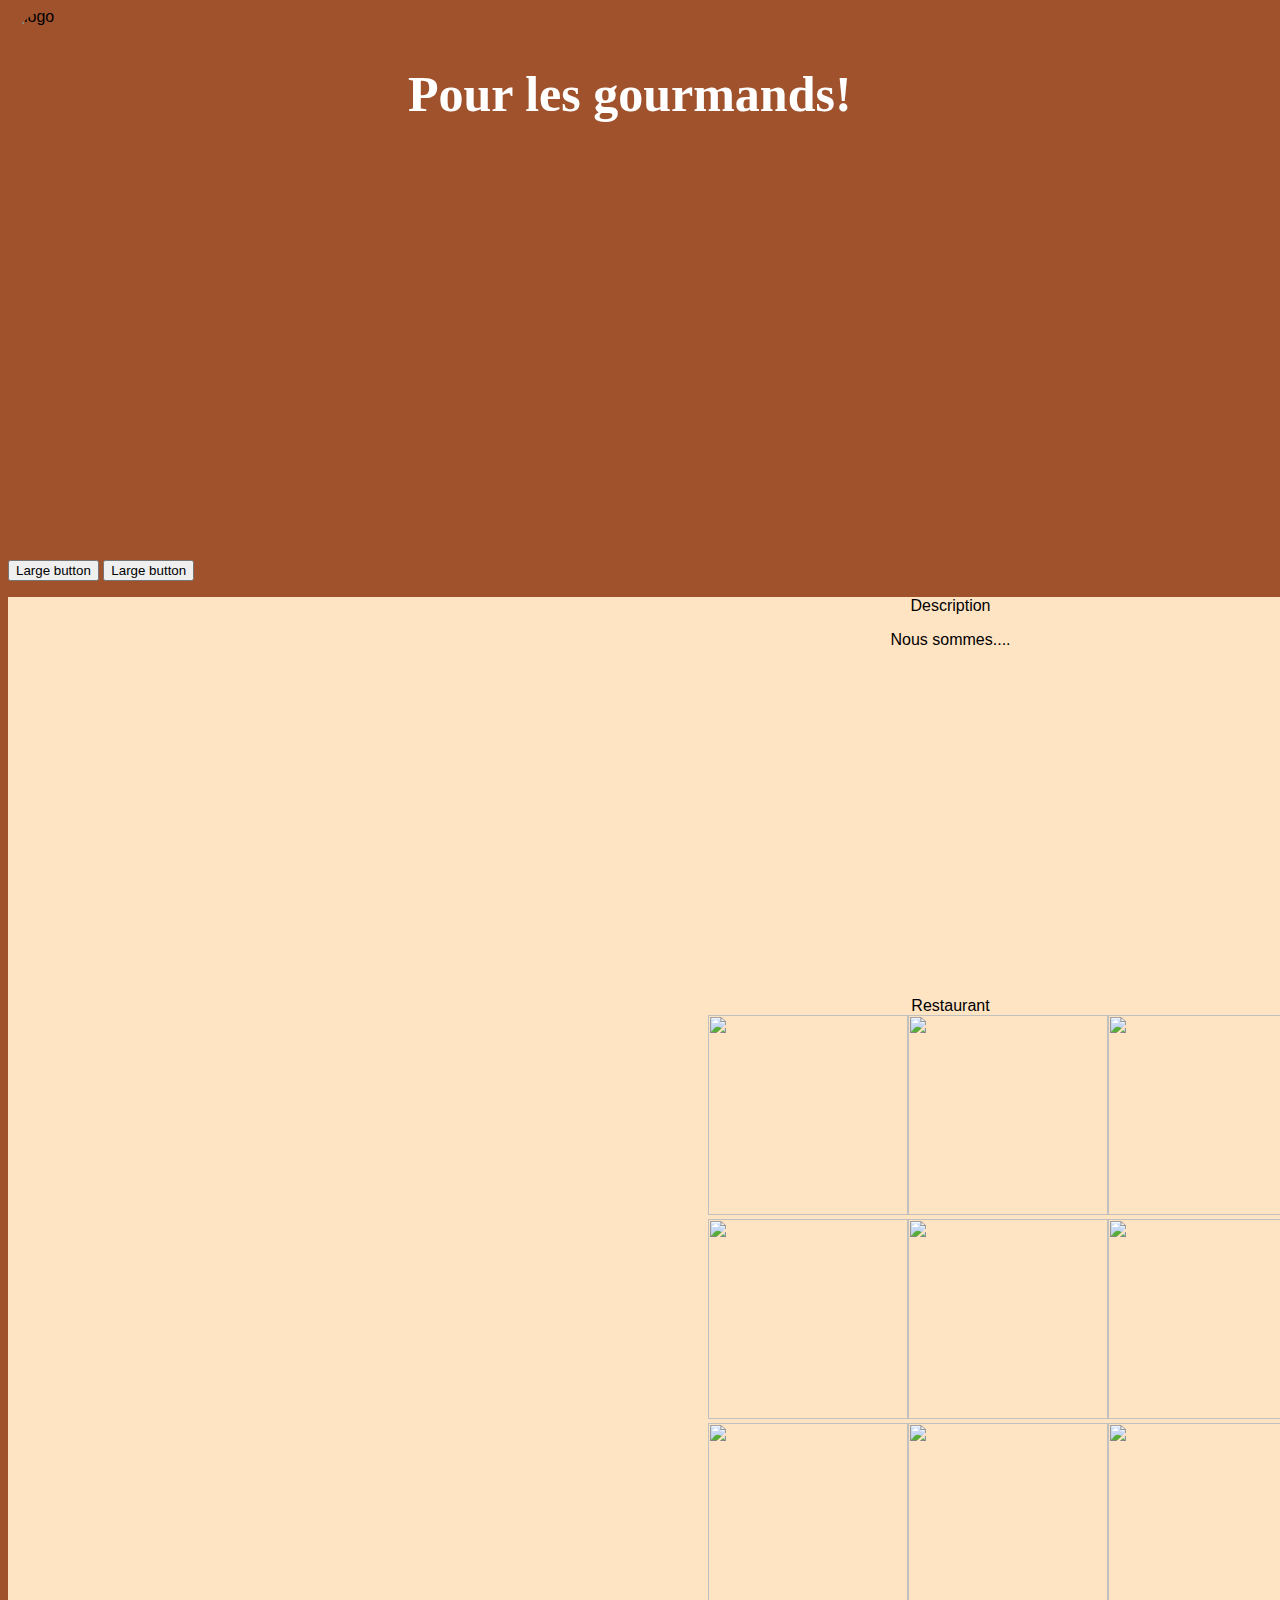
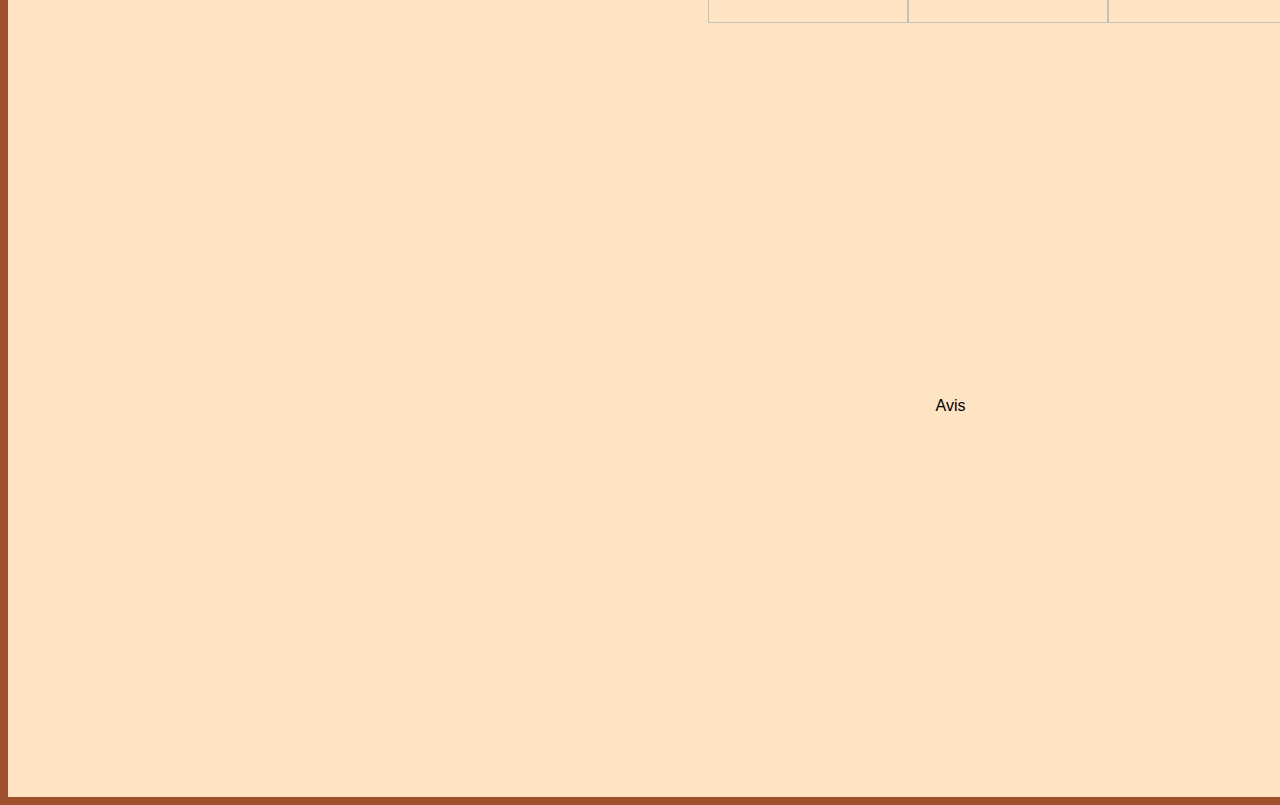
==== bootstrap-3.3.7-dist/index.html @ 67380629 "ajouts projet" ====
<!DOCTYPE html>
<html>
  <head>
	<title>Pour les gourmands</title>
		
		<meta charset="utf-8">
			
			<link href="https://fonts.googleapis.com/icon?family=Material+Icons" rel="stylesheet">
			<link type="text/css" rel="stylesheet" href="bootstrap.css"  media="screen,projection"/>
			<link rel="stylesheet" href="projet.css" />
		
		<meta name="viewport" content="width=device-width, initial-scale=1.0"/>
	
				
				
	
		
		<img src="https://cdn.pixabay.com/photo/2015/04/25/07/55/restaurant-738788_640.jpg" 
		style="width:1500px;
		height:500px;
		display: block;
		margin-left: auto;
		margin-right: auto; 
		moz-border-radius:50px;
		webkit-border-radius:50px;
		border-radius:50px;" 
		alt="logo"  />
		
			
			<h1 class="titre">Pour les gourmands!</h1>
	
   
   </head>
   
   </br>
   </br>
  
		<body>
		
	
	
		<p>
			<button type="button" class="btn btn-primary btn-lg">Large button</button>
			<button type="button" class="btn btn-default btn-lg">Large button</button>
		</p>
		
		<div class="row">
			
				<div class="description">Description
				<p>Nous sommes....</p>
				</div>
					<div class="restaurant">Restaurant
					
					<table  border="0" cellpadding="0" cellspacing="0"> 
<tr> 
 <td><IMG SRC="https://media-cdn.tripadvisor.com/media/photo-s/0d/e6/fa/4f/photo1jpg.jpg" style="width:200px; height:200px; margin-left:700px; "></td> 
 <td><IMG SRC="https://media-cdn.tripadvisor.com/media/photo-s/09/6f/f2/ea/photo0jpg.jpg" style="width:200px; height:200px;"></td> 
 <td><IMG SRC="https://media-cdn.tripadvisor.com/media/photo-s/09/b3/3a/dc/le-tablier-de-jaures.jpg" style="width:200px; height:200px;"></td> 
</tr> 
<tr> 
 <td><IMG SRC="https://media-cdn.tripadvisor.com/media/photo-s/08/c4/4c/d2/la-vieille-porte.jpg" style="width:200px; height:200px;margin-left:700px"></td> 
 <td><IMG SRC="https://media-cdn.tripadvisor.com/media/photo-s/08/fa/c0/e6/le-grenier-a-sel.jpg" style="width:200px; height:200px;"></td> 
 <td><IMG SRC="https://media-cdn.tripadvisor.com/media/photo-s/0b/1c/32/08/le-plat-principal-du.jpg" style="width:200px; height:200px;"></td> 
</tr> 
<tr> 
 <td><IMG SRC="https://media-cdn.tripadvisor.com/media/photo-s/0a/59/e7/7d/la-fontaine-des-saveurs.jpg" style="width:200px; height:200px;margin-left:700px"></td> 
 <td><IMG SRC="https://media-cdn.tripadvisor.com/media/photo-s/0f/42/6a/d1/photo2jpg.jpg" style="width:200px; height:200px;"></td> 
 <td><IMG SRC="https://media-cdn.tripadvisor.com/media/photo-s/0e/31/84/e4/photo2jpg.jpg" style="width:200px; height:200px;"></td> 
</tr> 
</table> 
					


</div>

  <!-- Add the extra clearfix for only the required viewport -->
						<div class="clearfix visible-xs-block"></div>

							<div class="avis">Avis</div>
							
		</div>
		
	</body>
</html>
---- bootstrap-3.3.7-dist/projet.css ----
/*css*/

	
		
	.description {
	width:1885px;
	height:400px;
	background-color:bisque;
	text-align:center;
	}
	.restaurant {
	width:1885px;
	height:1000px;
	background-color:bisque;
	text-align:center;
	}
	.avis {
	width:1885px;
	height:400px;
	background-color:bisque;
	text-align:center;
	}
	#menu{
		width:1885px;
	height:50px;
	background-color:bisque;
	text-align:center;
	}
	* { box-sizing: border-box; }

/* force scrollbar */
html { overflow-y: scroll; }

body { font-family: sans-serif; }

/* ---- grid ---- */

.mozaïque {
  background:black;
  margin-left:800px;
  margin-right:800px;
}

/* clear fix */
.mosaïque:after {
  content: '';
  display: block;
  clear: both;
  
}

/* ---- .grid-item ---- */

.taille mo{ 
  margin-top: -5px; 
  text-align: center; 
} 
.images {
  
}
.img tab {
  float: left;
  width:150px;
  height:170px;
}

.images img {
  display: block;
  width:100%;
}
	
	
	

		
		
     
.titre {
    position:absolute;
	margin-left:400px;
    top: 31px;
    font-family: Gabriola, "Gentium Basic", Georgia;
    font-size: 50px;
    color:#FFFFFF;
	}
	
	body{
		background-color: sienna;
	}
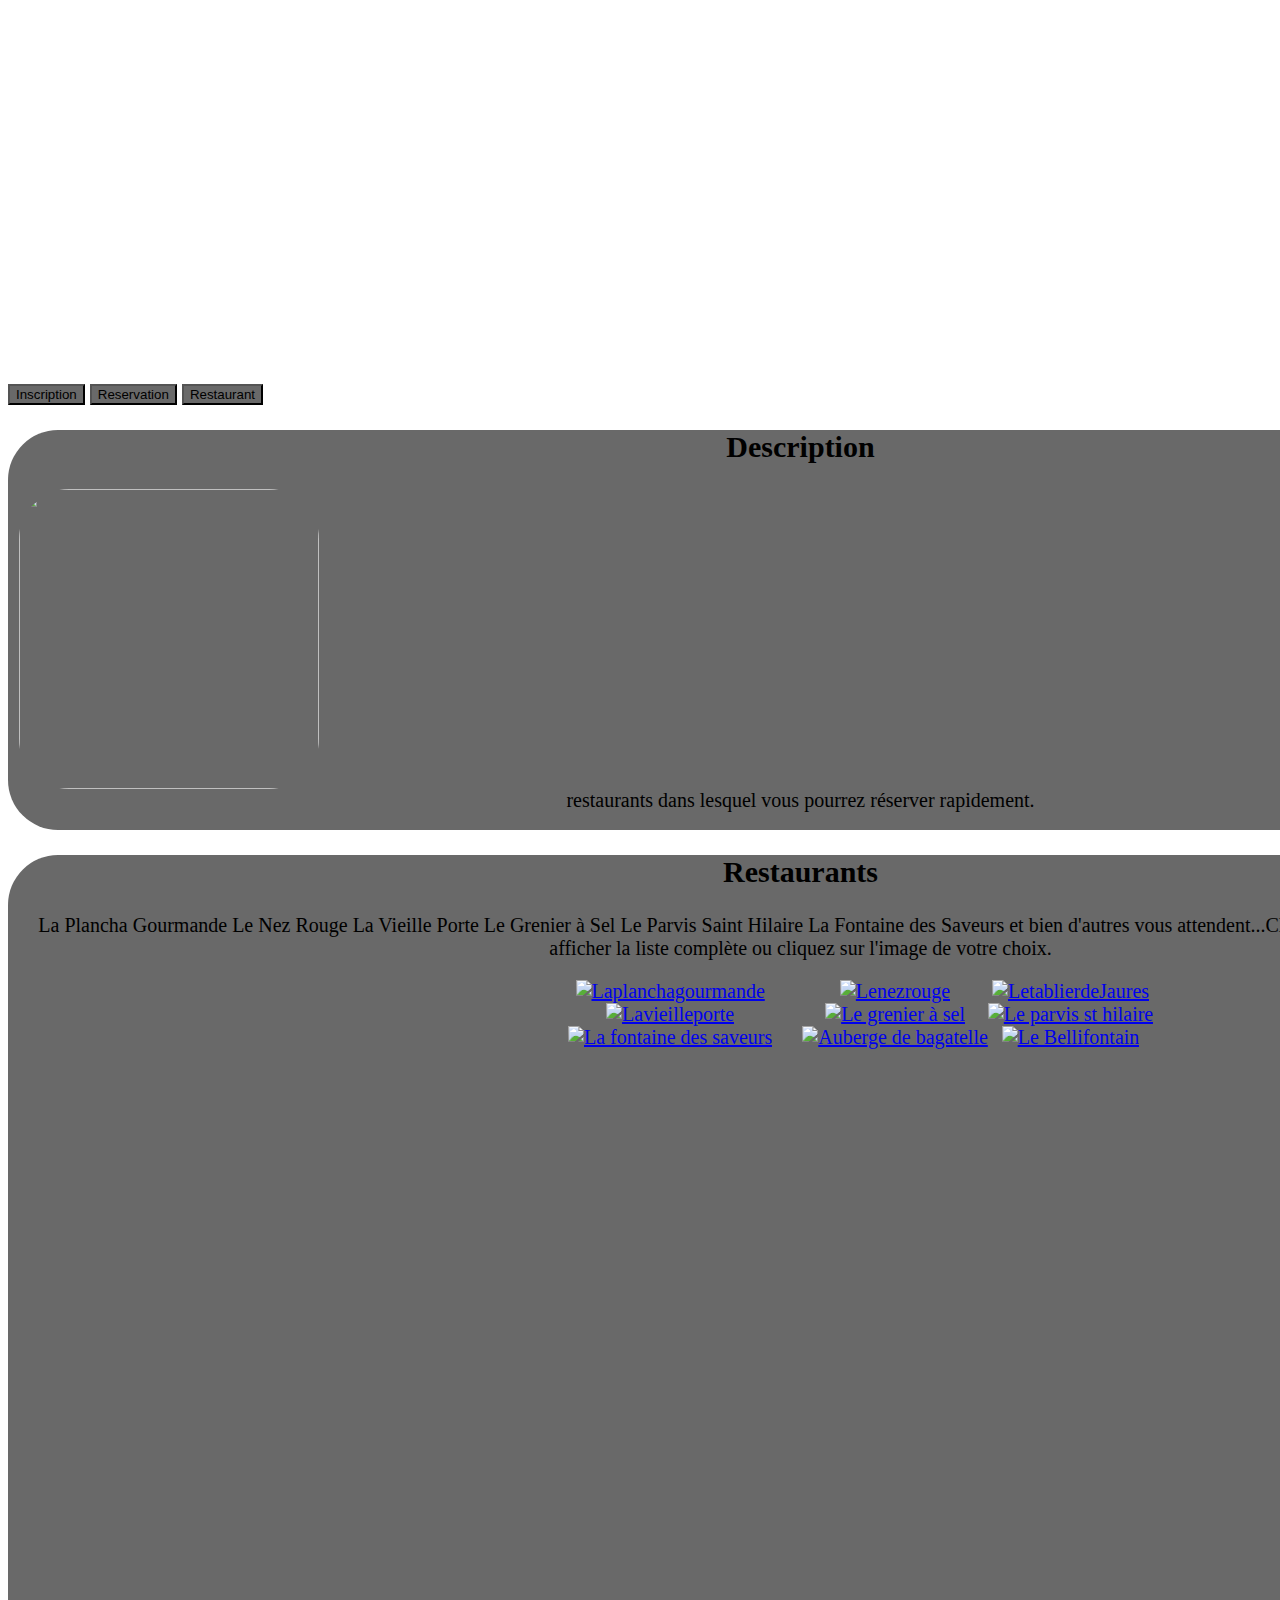
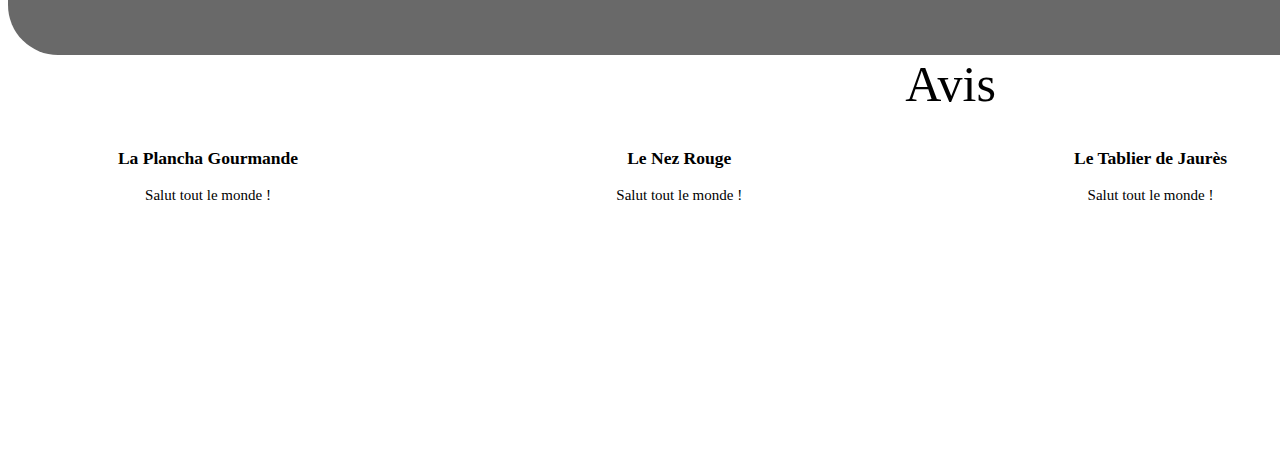
==== commit 2749cd7e: "avancement page d'acceuil" ====
--- a/bootstrap-3.3.7-dist/index.html
+++ b/bootstrap-3.3.7-dist/index.html
@@ -15,57 +15,92 @@
 				
 	
 		
-		<img src="https://cdn.pixabay.com/photo/2015/04/25/07/55/restaurant-738788_640.jpg" 
-		style="width:1500px;
-		height:500px;
-		display: block;
-		margin-left: auto;
-		margin-right: auto; 
-		moz-border-radius:50px;
-		webkit-border-radius:50px;
-		border-radius:50px;" 
-		alt="logo"  />
+		
 		
 			
-			<h1 class="titre">Pour les gourmands!</h1>
+			<h1>Pour les gourmands!</h1>
 	
    
    </head>
+
+
    
    </br>
    </br>
   
 		<body>
+
 		
+				<div id="contenu">
+                    <div id="screen">
+                    </div>
+                     
+                <div id="login">
+                    <form id="login-form" method="post" action="/ident/login/">
+                        <div id="loginpseudo">
+                            <label for="login-name">
+                                <span>Pseudo :</span>
+                                    <input id="login-name" class="input-mini" type="text" title="pseudo" value="" name="name"/>
+                            </label>
+                            <label for="login-pass">
+                                <span>Mot de passe :</span>
+                                    <input id="login-pass" class="input-mini" type="password" title="mot de passe" value="" name="password"/>
+                            </label>
+                        </div>
+                         
+                        <div id="loginok">
+                                <a><input class="btnA btn-default"  type="button" id="login-submit" type="submit" name="login-submit" value="Valider"/></a>           
+                        </div>
+
+                    </form>
+                </div>
+            </div>
+            
 	
 	
-		<p>
-			<button type="button" class="btn btn-primary btn-lg">Large button</button>
-			<button type="button" class="btn btn-default btn-lg">Large button</button>
-		</p>
+          <a><input href="Inscriptions.html"class="btnA btn-default "  type="button" value="Inscription"/></a>
+           <a><input href="reservation.html"class="btnA btn-default"  type="button" value="Reservation"/></a>
+            <a><input href="Listeresto.html"class="btnA btn-default"  type="button" value="Restaurant"/></a>
+
+	
+	
 		
 		<div class="row">
 			
-				<div class="description">Description
-				<p>Nous sommes....</p>
+				<div class="description"><h2>Description</h2>
+
+					 <p align="absmile"><img border="0" src="http://www.salles-parisiennes.com/wp-content/uploads/2012/09/arc_08.jpg" style="width:300px;
+		height:300px;
+		
+		
+		margin-right:1000px; 
+		moz-border-radius:50px;
+		webkit-border-radius:50px;
+		border-radius:50px;" alt="" align="absmiddle"/>Ce site vous propose une liste de restaurants dans lesquel vous pourrez réserver rapidement. </p> 
+				
+			
+		
+		
 				</div>
-					<div class="restaurant">Restaurant
+					<div class="restaurant"><h2>Restaurants</h2>
+					<p>La Plancha Gourmande Le Nez Rouge La Vieille Porte Le Grenier à Sel Le Parvis Saint Hilaire La Fontaine des Saveurs et bien d'autres vous attendent...Cliquez sur le bouton restaurant pour afficher la liste complète ou cliquez sur l'image de votre choix.</p>
 					
 					<table  border="0" cellpadding="0" cellspacing="0"> 
 <tr> 
- <td><IMG SRC="https://media-cdn.tripadvisor.com/media/photo-s/0d/e6/fa/4f/photo1jpg.jpg" style="width:200px; height:200px; margin-left:700px; "></td> 
- <td><IMG SRC="https://media-cdn.tripadvisor.com/media/photo-s/09/6f/f2/ea/photo0jpg.jpg" style="width:200px; height:200px;"></td> 
- <td><IMG SRC="https://media-cdn.tripadvisor.com/media/photo-s/09/b3/3a/dc/le-tablier-de-jaures.jpg" style="width:200px; height:200px;"></td> 
+ <td><a href="Laplanchagourmande.html"><IMG SRC="https://media-cdn.tripadvisor.com/media/photo-s/0d/e6/fa/4f/photo1jpg.jpg" style="width:150px; height:150px; margin-left:560px; "alt="Laplanchagourmande" ></a></td> 
+ <td><a href="Lenezrouge.html"><IMG SRC="https://media-cdn.tripadvisor.com/media/photo-s/09/6f/f2/ea/photo0jpg.jpg" style="width:150px; height:150px; margin-left:30px"alt="Lenezrouge"href="Lenezrouge.html" ></a></td> 
+ <td><a href="LetablierdeJaures.html"><IMG SRC="https://media-cdn.tripadvisor.com/media/photo-s/09/b3/3a/dc/le-tablier-de-jaures.jpg" alt="LetablierdeJaures" style="width:150px; height:150px;"></a></td> 
 </tr> 
 <tr> 
- <td><IMG SRC="https://media-cdn.tripadvisor.com/media/photo-s/08/c4/4c/d2/la-vieille-porte.jpg" style="width:200px; height:200px;margin-left:700px"></td> 
- <td><IMG SRC="https://media-cdn.tripadvisor.com/media/photo-s/08/fa/c0/e6/le-grenier-a-sel.jpg" style="width:200px; height:200px;"></td> 
- <td><IMG SRC="https://media-cdn.tripadvisor.com/media/photo-s/0b/1c/32/08/le-plat-principal-du.jpg" style="width:200px; height:200px;"></td> 
+ <td><a href="Lavieilleporte.html"><IMG SRC="https://media-cdn.tripadvisor.com/media/photo-s/08/c4/4c/d2/la-vieille-porte.jpg" alt="Lavieilleporte"style="width:150px; height:150px;margin-left:560px"></td> 
+ <td><a href="Legrenierasel.html"><IMG SRC="https://media-cdn.tripadvisor.com/media/photo-s/08/fa/c0/e6/le-grenier-a-sel.jpg" alt="Le grenier à sel" style="width:150px; height:150px;  margin-left:30px"></td> 
+ <td><a href="Leparvissthilaire.html"><IMG SRC="https://media-cdn.tripadvisor.com/media/photo-s/0f/d3/07/35/mi-cuit-choccolat.jpg" alt="Le parvis st hilaire"style="width:150px; height:150px;"></td> 
+
 </tr> 
 <tr> 
- <td><IMG SRC="https://media-cdn.tripadvisor.com/media/photo-s/0a/59/e7/7d/la-fontaine-des-saveurs.jpg" style="width:200px; height:200px;margin-left:700px"></td> 
- <td><IMG SRC="https://media-cdn.tripadvisor.com/media/photo-s/0f/42/6a/d1/photo2jpg.jpg" style="width:200px; height:200px;"></td> 
- <td><IMG SRC="https://media-cdn.tripadvisor.com/media/photo-s/0e/31/84/e4/photo2jpg.jpg" style="width:200px; height:200px;"></td> 
+ <td><a href="Lafontainedessaveurs.html"><IMG SRC="https://media-cdn.tripadvisor.com/media/photo-s/0a/59/e7/7d/la-fontaine-des-saveurs.jpg" alt="La fontaine des saveurs" style="width:150px; height:150px;margin-left:560px"></td> 
+ <td><a href="Aubergedebagatelle.html"><IMG SRC="https://media-cdn.tripadvisor.com/media/photo-s/0f/42/6a/d1/photo2jpg.jpg" alt="Auberge de bagatelle" style="width:150px; height:150px;  margin-left:30px"></td> 
+ <td><a href="Lebellifontain.html"><IMG SRC="https://media-cdn.tripadvisor.com/media/photo-s/0e/31/84/e4/photo2jpg.jpg" alt="Le Bellifontain" style="width:150px; height:150px;  "></td> 
 </tr> 
 </table> 
 					
@@ -74,11 +109,64 @@
 </div>
 
   <!-- Add the extra clearfix for only the required viewport -->
-						<div class="clearfix visible-xs-block"></div>
-
-							<div class="avis">Avis</div>
-							
-		</div>
+						
+<div class="clearfix visible-xs-block"></div>
+	<div id="avis">Avis
+								<table  class="tabavis"border="0" cellpadding="0" cellspacing="0"> 
+<tr> 
+ 							<td>
+ 								<div class="crcl1">
+    								<div class="txt_crcl1">
+        								 <br />
+        									<h3>La Plancha Gourmande 
+        									</h3>
+        									
+        									<p>Salut tout le monde !
+        									</p>
+    								</div>
+								</div>
+							</td>
+							<td>
+								<div class="crcl2">
+    								<div class="txt_crcl2">
+        								 <br />
+        									<h3>Le Nez Rouge 
+        									</h3>
+        							
+        									<p>Salut tout le monde !
+        									</p>
+    								</div>
+								</div>
+							</td>
+							<td>
+								<div class="crcl3">
+    								<div class="txt_crcl3">
+        								 <br />
+        									<h3>Le Tablier de Jaurès 
+        									</h3>
+        							
+        									<p>Salut tout le monde !
+        									</p>
+    								</div>
+								</div>
+							</td>
+							<td>
+								<div class="crcl4">
+    								<div class="txt_crcl4">
+        								 <br />
+        									<h3>La Vieille Porte 
+        									</h3>
+        								
+        									<p>Salut tout le monde !
+        									</p>
+    								</div>
+								</div>
+							</td>
+						</tr>
+					</table>
+	
+				</div>			
+	</body>
+	
 		
-	</body>
 </html>--- a/bootstrap-3.3.7-dist/projet.css
+++ b/bootstrap-3.3.7-dist/projet.css
@@ -1,29 +1,55 @@
 /*css*/
+.btnA{
+	background-color:dimgray ;
+}
 
+
+
+
+
+#contenu{
+	margin-left: 1400px;
 	
+}
+
 		
 	.description {
+	width:1585px;
+	height:400px;
+	background-color:dimgray;
+	margin:auto;
+	text-align:center;
+	moz-border-radius:50px;
+	webkit-border-radius:50px;
+	border-radius:50px;" 
+	
+
+	}
+	.restaurant {
+	width:1585px;
+	height:800px;
+	margin:auto;
+	background-color:dimgray;
+	text-align:center;
+	moz-border-radius:50px;
+	webkit-border-radius:50px;
+	border-radius:50px;" 
+
+	}
+	#avis {
 	width:1885px;
 	height:400px;
-	background-color:bisque;
 	text-align:center;
-	}
-	.restaurant {
-	width:1885px;
-	height:1000px;
-	background-color:bisque;
-	text-align:center;
-	}
-	.avis {
-	width:1885px;
-	height:400px;
-	background-color:bisque;
-	text-align:center;
+	font-size: 50px;
+	moz-border-radius:50px;
+	webkit-border-radius:50px;
+	border-radius:50px;" 
+
 	}
 	#menu{
 		width:1885px;
 	height:50px;
-	background-color:bisque;
+	background-color:dimgray;
 	text-align:center;
 	}
 	* { box-sizing: border-box; }
@@ -31,59 +57,107 @@
 /* force scrollbar */
 html { overflow-y: scroll; }
 
-body { font-family: sans-serif; }
+body { font-family: Gabriola, "Gentium Basic", Georgia;
+	   font-size: 20px;
+	  
+	   background-image:url(http://www.wallpapers-mania.org/images/Deco/fond-page-web-planches-noires-verticales.jpg);
+	   background-attachment:fixed;
+	   background-repeat:no-repeat;
+	 }
 
-/* ---- grid ---- */
-
-.mozaïque {
-  background:black;
-  margin-left:800px;
-  margin-right:800px;
+head {
+	font-family: Gabriola, "Gentium Basic", Georgia;
 }
 
-/* clear fix */
-.mosaïque:after {
-  content: '';
-  display: block;
-  clear: both;
-  
-}
+h1{font-family: Gabriola, "Gentium Basic", Georgia;
+color:white;
+text-align: center;
+font-size:50px;
 
-/* ---- .grid-item ---- */
-
-.taille mo{ 
-  margin-top: -5px; 
-  text-align: center; 
-} 
-.images {
-  
-}
-.img tab {
-  float: left;
-  width:150px;
-  height:170px;
-}
-
-.images img {
-  display: block;
-  width:100%;
 }
 	
-	
-	
-
-		
-		
-     
-.titre {
+	#titre {
     position:absolute;
 	margin-left:400px;
     top: 31px;
     font-family: Gabriola, "Gentium Basic", Georgia;
-    font-size: 50px;
+    font-size: 5%;
     color:#FFFFFF;
 	}
 	
-	body{
-		background-color: sienna;
-	}+	.crcl1{
+	background: rgb(255,255,255);
+    border-radius: 50%;
+    width: 200px;
+    height: 200px;
+    top: 25%;
+    left: 5%;
+    border: 1px rgba(255,255,255) solid;
+    
+	}
+ 
+	.txt_crcl1{
+    color: black;
+    text-align: center;
+    
+ 	}
+
+ 	.crcl2{
+	background: rgb(255,255,255);
+    border-radius: 50%;
+    width: 200px;
+    height: 200px;
+    top: 25%;
+    left: 5%;
+    border: 1px rgba(255,255,255) solid;
+    
+	}
+ 
+	.txt_crcl2{
+    color: black;
+    text-align: center;
+    
+ 	}
+ 	.crcl3{
+	background: rgb(255,255,255);
+    border-radius: 50%;
+    width: 200px;
+    height: 200px;
+    top: 25%;
+    left: 5%;
+    border: 1px rgba(255,255,255) solid;
+    
+	}
+ 
+	.txt_crcl3{
+    color: black;
+    text-align: center;
+    
+ 	}
+ 	.crcl4{
+    background: rgb(255,255,255);
+    border-radius: 50%;
+    width: 200px;
+    height: 200px;
+    top: 25%;
+    left: 5%;
+    border: 1px rgba(255,255,255) solid;
+    
+	}
+ 
+	.txt_crcl4{
+    color: black;
+    text-align: center;
+    }
+
+    .tabavis{width: 100%;
+    	font-size: 15px;
+    	margin-left: 100px;
+
+    }
+    .titreavis{
+    	font-size: 20px;
+
+    }
+
+    